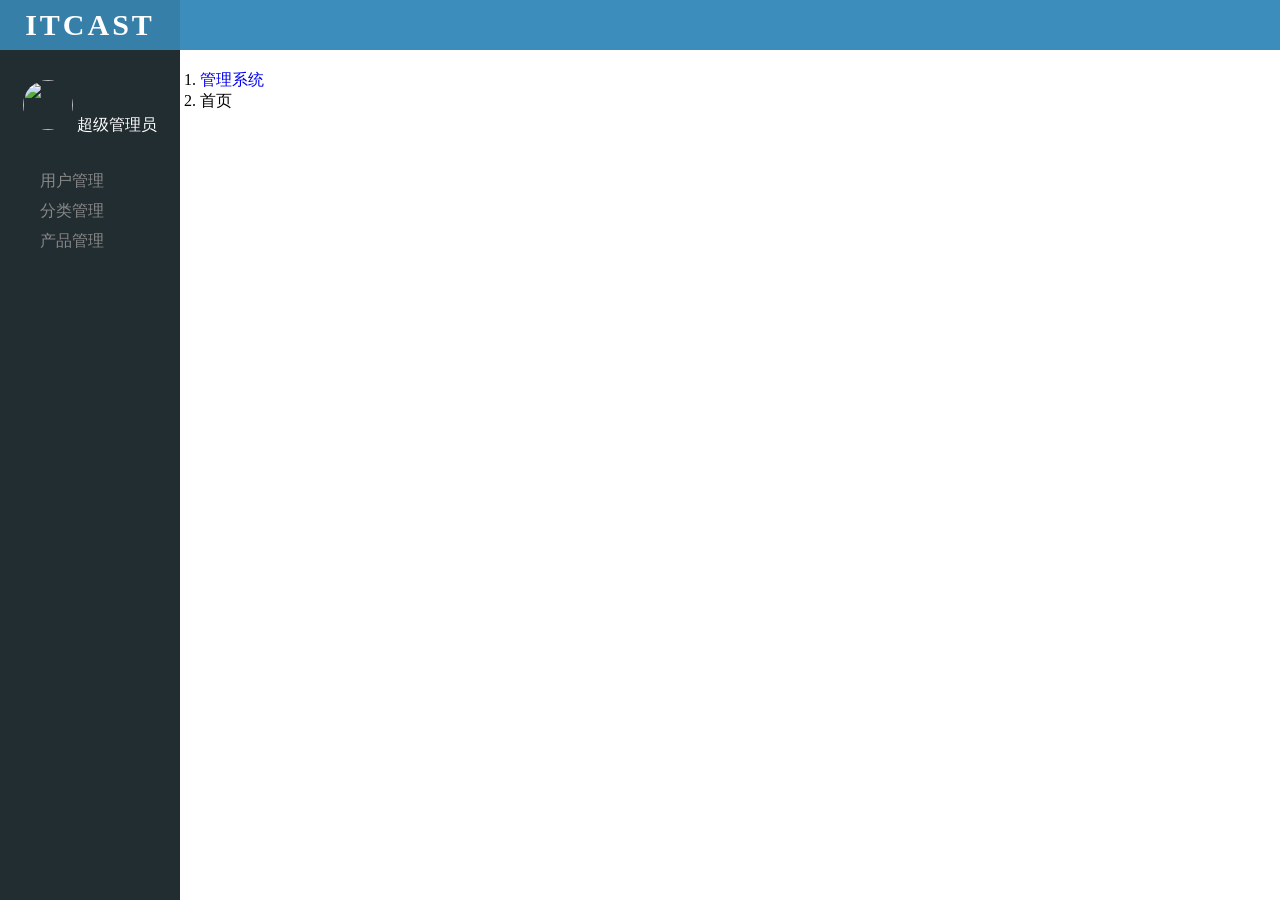
==== public/admin/letao_index.html @ c6c1342c "实现后台首页的结构制作" ====
<!DOCTYPE html>
<html lang="en">

<head>
    <meta charset="UTF-8">
    <meta name="viewport" content="width=device-width, initial-scale=1.0">
    <meta http-equiv="X-UA-Compatible" content="ie=edge">
    <link rel="stylesheet" href="./assets/bootstrap/css/bootstrap.css">
    <link rel="stylesheet" href="./css/letao_index.css">
    <title>Document</title>
</head>

<body>
    <div class="lt_left">
        <a href="letao_index.html">ITCAST</a>
        <div>
            <img src="./images/default.png" alt=""> <span>超级管理员</span> 
        </div>
        <ul>
            <li>
                <a href="./userManager.html"> <span class="glyphicon glyphicon-user"></span>用户管理</a>
            </li>
            <li>
                <a href="javascript:;"><span class="glyphicon glyphicon-list"></span>分类管理</a>
                <div>
                    <a href="./firstCategoryManager.html">一级分类</a>
                    <a href="./secondCategoryManager.html">二级分类</a>
                </div>
            </li>
            <li>
                <a href="./productManager.html"><span class="glyphicon glyphicon-tags"></span>产品管理</a>
            </li>
        </ul>
    </div>
    <div class="lt_main">
        <div class="lt_mheader">
            <span class="glyphicon glyphicon-align-justify"></span>
            <span class="glyphicon glyphicon-log-out"></span>
        </div>
        <div class="lt_mpath">
            <ol class="breadcrumb">
                <li>
                    <a href="#">管理系统</a>
                </li>
                <li class="active">首页</li>
            </ol>
        </div>
        <div class="lt_content">
            <div class="lt_cleft"></div>
            <div class="lt_cright"></div>
        </div>
    </div>

    <script src="./assets/jquery/jquery.min.js"></script>
    <script src="./assets/bootstrap/js/bootstrap.js"></script>
    <script src="./assets/echarts/echarts.min.js"></script>
    <script src="./js/letao_index.js"></script>
</body>

</html>
---- public/admin/css/letao_index.css ----
@charset "UTF-8";
html, body {
  width: 100%;
  height: 100%;
}

* {
  padding: 0;
  margin: 0;
}

a:link, a:hover, a:active, a:visited {
  text-decoration: none;
}

.lt_left {
  width: 180px;
  height: 100%;
  position: absolute;
  left: 0;
  top: 0;
  background-color: #222d32;
}

.lt_left > a {
  height: 50px;
  line-height: 50px;
  text-align: center;
  display: block;
  font-size: 30px;
  background-color: #367fa9;
  color: #fff;
  font-family: '黑体';
  font-weight: 600;
  letter-spacing: 0.1em;
}

.lt_left > div {
  padding: 30px 0;
  text-align: center;
}

.lt_left > div > img {
  width: 50px;
  height: 50px;
  border-radius: 50%;
}

.lt_left > div > span {
  color: #fff;
}

.lt_left > ul {
  list-style: none;
  padding-left: 30px;
}

.lt_left > ul > li {
  line-height: 30px;
}

.lt_left > ul > li > a {
  color: #888;
}

.lt_left > ul > li > a > span {
  margin-right: 10px;
}

.lt_left > ul > li > a:visited {
  text-decoration: none;
}

.lt_left > ul > li > div {
  padding-left: 40px;
  display: none;
}

.lt_left > ul > li > div a {
  color: #888;
  display: block;
}

.lt_main {
  width: 100%;
  height: 100%;
  padding-left: 180px;
  display: flex;
  flex-direction: column;
}

.lt_main > .lt_mheader {
  width: 100%;
  height: 50px;
  display: flex;
  justify-content: space-between;
  background-color: #3c8dbc;
  padding: 15px;
  box-sizing: border-box;
}

.lt_main > .lt_mheader .glyphicon {
  font-size: 20px;
  color: #fff;
}

.lt_main .lt_mpath {
  padding: 20px;
}

.lt_main .lt_content {
  flex: 1;
  display: flex;
  padding: 20px;
}

.lt_main .lt_content .lt_cleft {
  flex: 1;
}

.lt_main .lt_content .lt_cright {
  flex: 1;
}
/*# sourceMappingURL=letao_index.css.map */
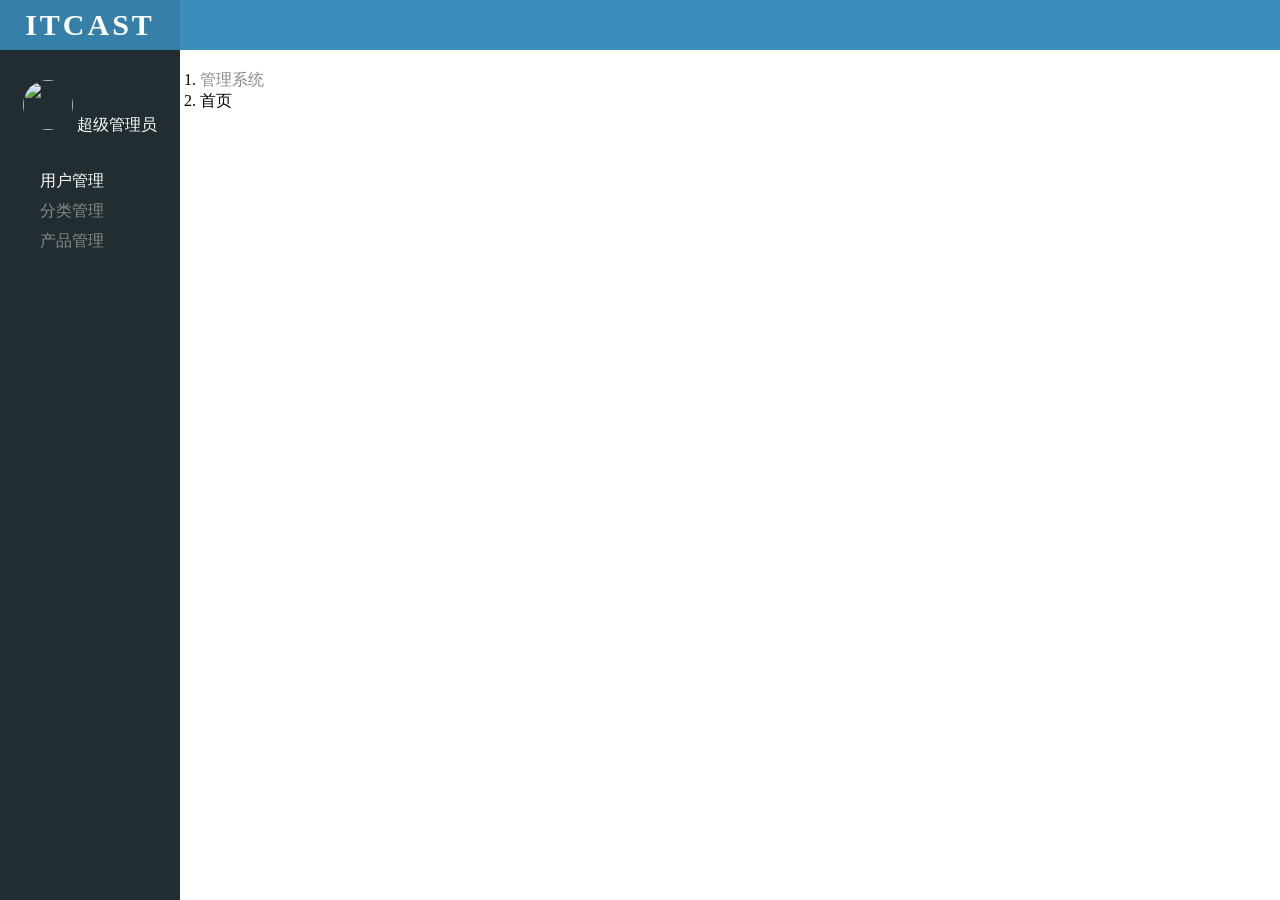
==== commit 1f9819a3: "前台完成，后台登录，首页及一级分类完成" ====
--- a/public/admin/letao_index.html
+++ b/public/admin/letao_index.html
@@ -14,21 +14,25 @@
     <div class="lt_left">
         <a href="letao_index.html">ITCAST</a>
         <div>
-            <img src="./images/default.png" alt=""> <span>超级管理员</span> 
+            <img src="./images/default.png" alt="">
+            <span>超级管理员</span>
         </div>
         <ul>
-            <li>
-                <a href="./userManager.html"> <span class="glyphicon glyphicon-user"></span>用户管理</a>
+            <li class="current">
+                <a href="./userManager.html">
+                    <span class="glyphicon glyphicon-user"></span>用户管理</a>
             </li>
             <li>
-                <a href="javascript:;"><span class="glyphicon glyphicon-list"></span>分类管理</a>
-                <div>
+                <a href="javascript:;" class="">
+                    <span class="glyphicon glyphicon-list"></span>分类管理</a>
+                <div class="lt_subCate">
                     <a href="./firstCategoryManager.html">一级分类</a>
                     <a href="./secondCategoryManager.html">二级分类</a>
                 </div>
-            </li>
+            </li> 
             <li>
-                <a href="./productManager.html"><span class="glyphicon glyphicon-tags"></span>产品管理</a>
+                <a href="javascript:;">
+                    <span class="glyphicon glyphicon-tags"></span>产品管理</a>
             </li>
         </ul>
     </div>
@@ -51,9 +55,13 @@
         </div>
     </div>
 
+
+
     <script src="./assets/jquery/jquery.min.js"></script>
     <script src="./assets/bootstrap/js/bootstrap.js"></script>
     <script src="./assets/echarts/echarts.min.js"></script>
+    <script src="./assets/artTemplate/template-native.js"></script>
+    <script src="./js/common.js"></script>
     <script src="./js/letao_index.js"></script>
 </body>
 
--- a/public/admin/css/letao_index.css
+++ b/public/admin/css/letao_index.css
@@ -11,6 +11,7 @@
 
 a:link, a:hover, a:active, a:visited {
   text-decoration: none;
+  color: #888;
 }
 
 .lt_left {
@@ -59,6 +60,14 @@
   line-height: 30px;
 }
 
+.lt_left > ul > li.current {
+  color: #fff;
+}
+
+.lt_left > ul > li.current > a {
+  color: inherit;
+}
+
 .lt_left > ul > li > a {
   color: #888;
 }
@@ -71,6 +80,10 @@
   text-decoration: none;
 }
 
+.lt_left > ul > li > a.active {
+  color: #fff;
+}
+
 .lt_left > ul > li > div {
   padding-left: 40px;
   display: none;
@@ -81,12 +94,21 @@
   display: block;
 }
 
+.lt_left > ul > li:hover > a {
+  color: #fff;
+  font-size: 16px;
+}
+
 .lt_main {
   width: 100%;
   height: 100%;
   padding-left: 180px;
   display: flex;
   flex-direction: column;
+}
+
+.lt_main.fullScreen {
+  padding-left: 0px;
 }
 
 .lt_main > .lt_mheader {
